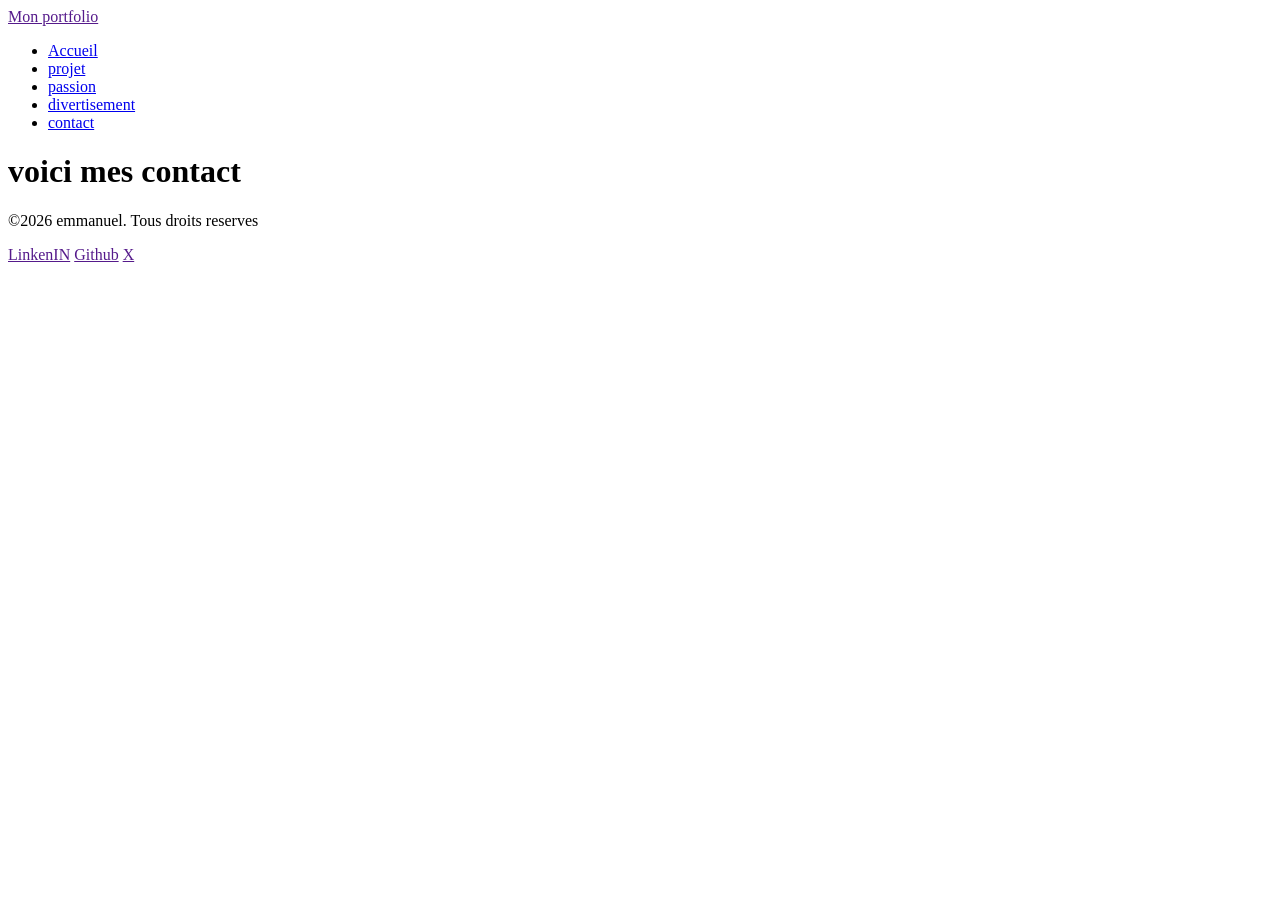
==== contact.html @ 7db6cf2d "stylisation de la section hero" ====
<!DOCTYPE html>
<html lang="en">
<head>
    <meta charset="UTF-8">
    <meta name="viewport" content="width=device-width, initial-scale=1.0">
    <title>Mon portifolio</title>
    <link rel="stylesheet" href="css/Style.css">
    <link rel="preconnect" href="https://fonts.googleapis.com">
    <link rel="preconnect" href="https://fonts.gstatic.com"crossorigin>
    <link href="https://fonts.googleapis.com/css2?family=Roboto-Mono:ital,wgt@0,100..700&0family=Roboto:ital,wgt@0,100,..900&display=swap"rel="stylesheet">
<body>
     <head>
        <div>
            <a href="">Mon portfolio</a>
        </div>
        <nav>
            <ul> 
                <li><a href="index.html">Accueil</a></li>
                <li><a href="projet.html"class="active">projet</a></li>
                <li><a href="passion.html"class="active">passion</a></li>
                <li><a href="divertisement.html">divertisement</a></li>
                <li><a href="contact.html"class="active">contact</a></li>
            </ul>
        </nav>
    </head>
    <main>
          <h1>voici mes contact</h1>
    </main>
    <footer>
          <p>&copy;2026 emmanuel. Tous droits reserves</p>
          <p>
              <a href="">LinkenIN</a>
              <a href="">Github</a>
              <a href="">X</a>
          </p>
          <div class="Social-icons">
          </div>
    </footer>
</body>
</html>
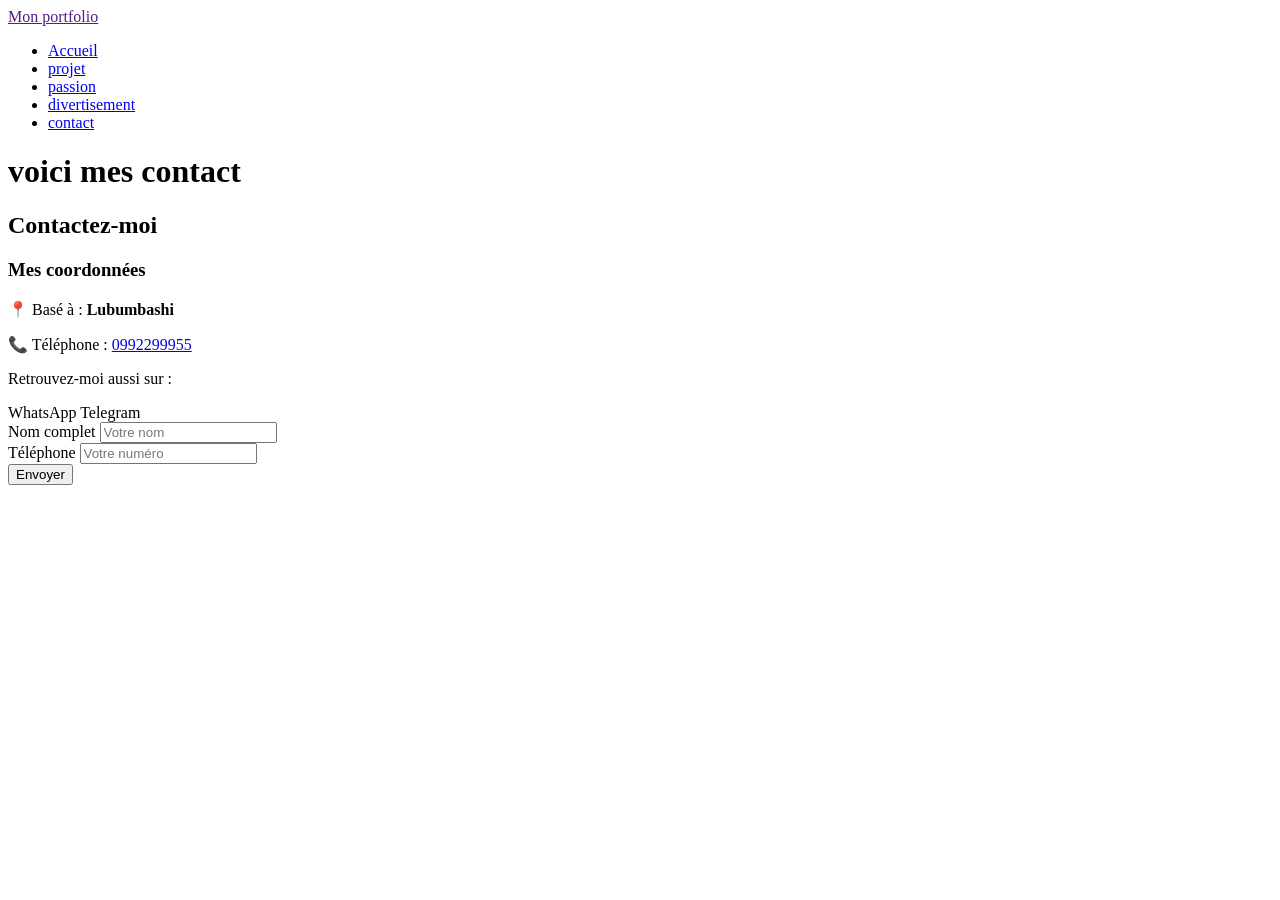
==== commit 245a41d0: "creation de la page projets ety contact" ====
--- a/contact.html
+++ b/contact.html
@@ -25,16 +25,33 @@
     </head>
     <main>
           <h1>voici mes contact</h1>
-    </main>
-    <footer>
-          <p>&copy;2026 emmanuel. Tous droits reserves</p>
-          <p>
-              <a href="">LinkenIN</a>
-              <a href="">Github</a>
-              <a href="">X</a>
-          </p>
-          <div class="Social-icons">
-          </div>
-    </footer>
-</body>
-</html>+    <main>
+    <section class="contact-container">
+        <h1>Contactez-moi</h1>
+        
+        <div class="contact-content">
+            <div class="contact-info">
+                <h3>Mes coordonnées</h3>
+                <p>📍 Basé à : <strong>Lubumbashi</strong></p>
+                <p>📞 Téléphone : <a href="tel:+243992299955">0992299955</a></p>
+                <div class="social-apps">
+                    <p>Retrouvez-moi aussi sur :</p>
+                    <span class="badge whatsapp">WhatsApp</span>
+                    <span class="badge telegram">Telegram</span>
+                </div>
+            </div>
+
+            <form class="contact-form">
+                <div class="form-group">
+                    <label for="nom">Nom complet</label>
+                    <input type="text" id="nom" name="nom" placeholder="Votre nom" required>
+                </div>
+                <div class="form-group">
+                    <label for="tel">Téléphone</label>
+                    <input type="tel" id="tel" name="tel" placeholder="Votre numéro" required>
+                </div>
+                <button type="submit" class="btn-submit">Envoyer</button>
+            </form>
+        </div>
+    </section>
+</main>
